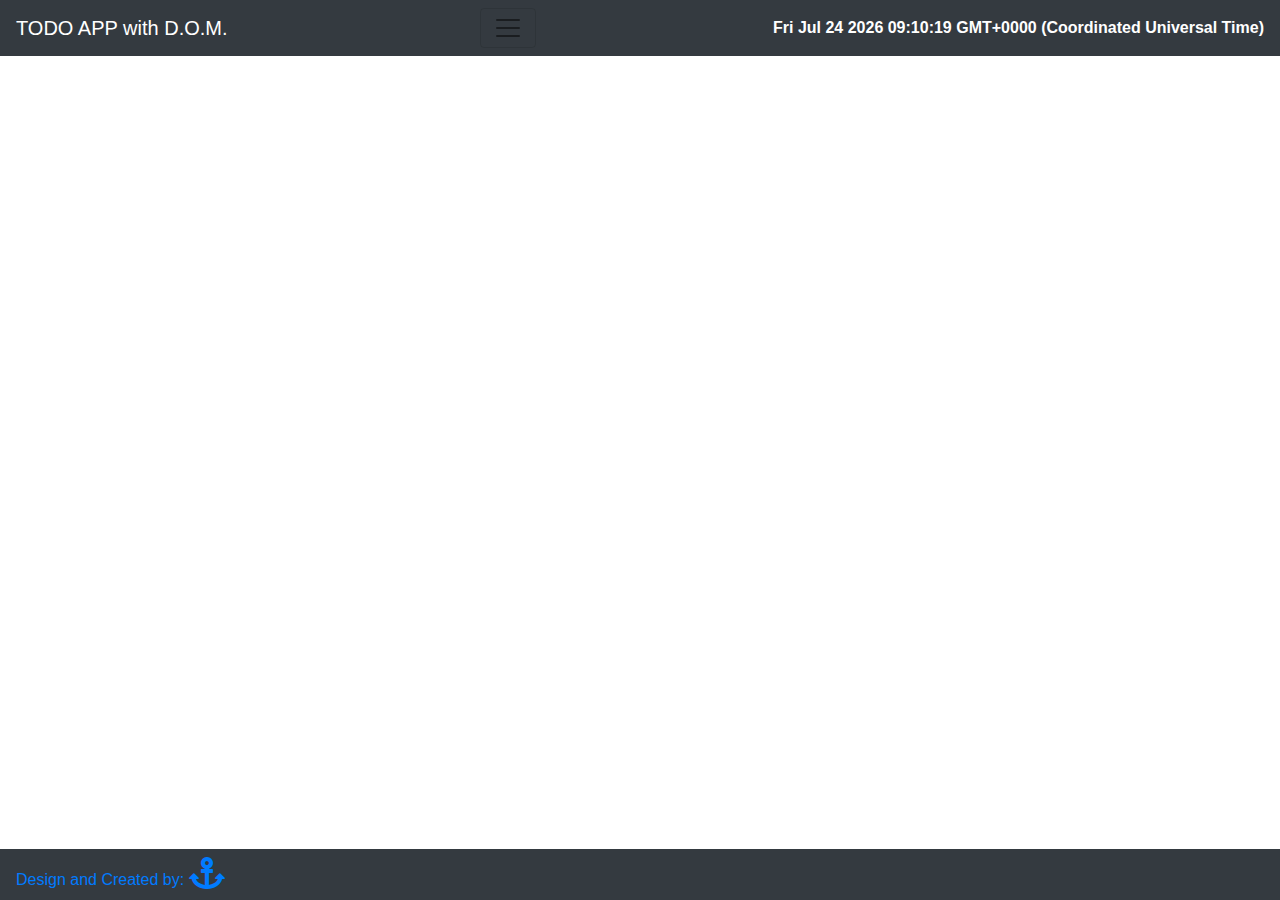
==== todo.html @ 5bbd5e0c "Initial Commit" ====
<!DOCTYPE html>
<html lang="en">
<head>
    <meta charset="UTF-8">
    <meta name="viewport" content="width=device-width, initial-scale=1.0">
    <meta http-equiv="X-UA-Compatible" content="ie=edge">
    <link rel="stylesheet" href="https://use.fontawesome.com/releases/v5.3.1/css/all.css">
    <link rel="stylesheet" href="https://stackpath.bootstrapcdn.com/bootstrap/4.1.3/css/bootstrap.min.css" >
    <link rel="icon" href="images/icons8-graduation-cap-24.png" type="image/gif" sizes="16x16">
    <script src="https://code.jquery.com/jquery-3.3.1.slim.min.js"></script>
    <link rel="stylesheet" href="CSS/todo.css">
    <!-- Alertify -->
    <!-- CSS -->
    <link rel="stylesheet" href="css/alertify.css">
    <title>TODO APP with D.O.M.</title>
</head>
<body class="bg">
    <nav class=" navbar navbar-light fixed-top bg-dark">
        <a class=" navbar-brand" style="color:white;" href="javascript:void(0)">TODO APP with D.O.M.</a>
            <button  id="btn" class=" navbar-toggler" type="button" data-toggle="collapse" data-target="#navbarSupportedContent" aria-controls="navbarSupportedContent" aria-expanded="false" aria-label="Toggle navigation">
                <span  class=" navbar-toggler-icon"></span>
            </button>
                <div class='c' id="navbarToggleExternalContent">
                    <script>
                        document.write("<strong  style='color:white; display'block';>" + (new Date()).toString() + "</strong>");
                    </script>
                </div>
                
    </nav>
                <br>
                <br>
                <br>
            <div class="container">
            <!-- Start Todo App -->
                <div id="toDo" class="container"></div>
            <!-- End Todo App -->
            </div>
    <nav  id="btn" class="navbar fixed-bottom navbar-light bg-light bg-dark" >
        <a class="bg-light bg-dark a"  href="javascript:void(0)">Design and Created by: <i class="fas fa-anchor fa-2x"></i></i></a>
    </nav>
</div>
<script src="https://cdnjs.cloudflare.com/ajax/libs/popper.js/1.14.3/umd/popper.min.js"></script>
<script src="https://stackpath.bootstrapcdn.com/bootstrap/4.1.1/js/bootstrap.min.js"></script>
<script src="js/alertify.js"></script>
<script src="js/alertify.min.js"></script>

      <script>
      $('#btn').on('click', function(){
          $('.c').toggle();
      })
      </script>
      <script src="js/todo.js"></script>
</body>
</html>
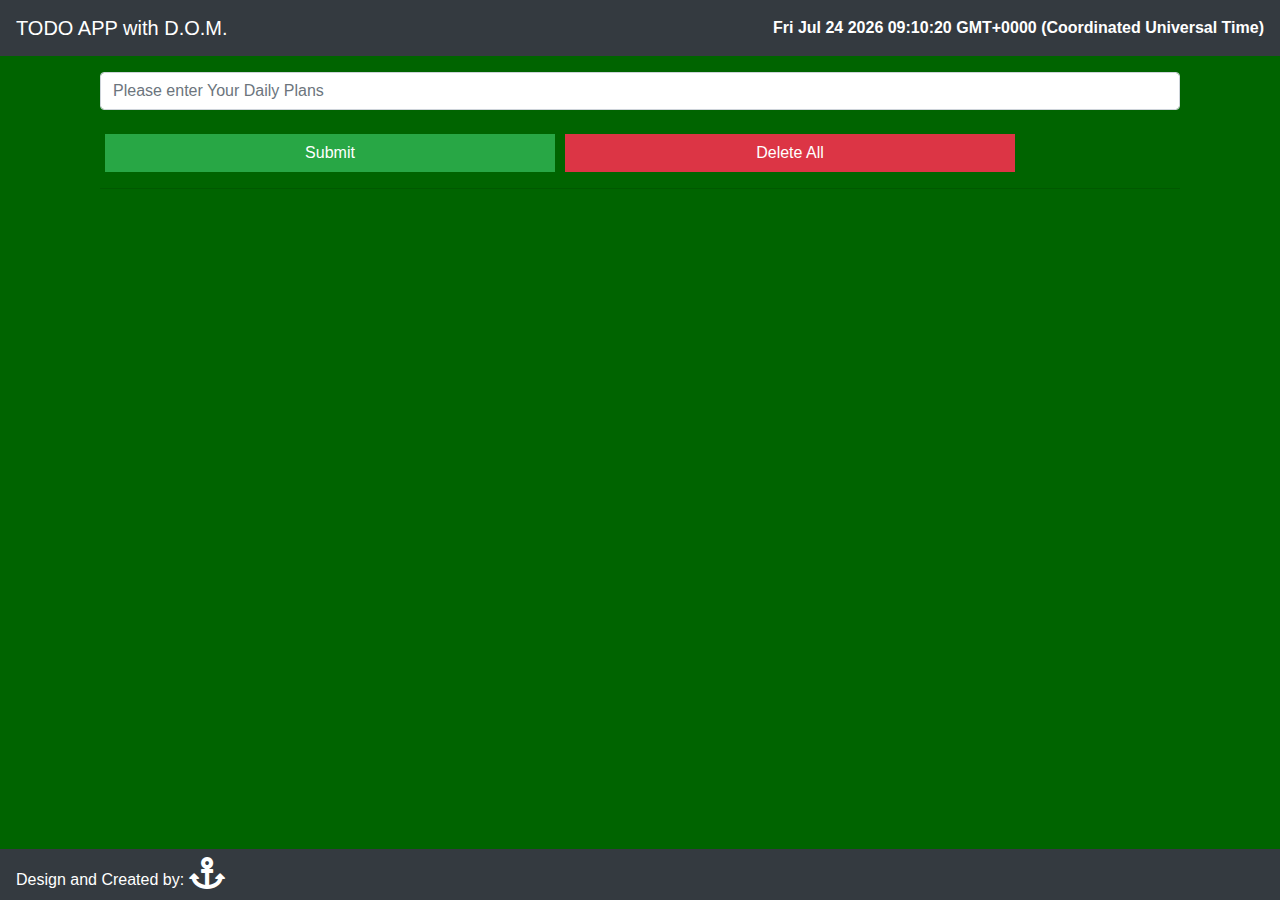
==== commit 950bec71: "Update Commit" ====
--- a/todo.html
+++ b/todo.html
@@ -8,7 +8,7 @@
     <link rel="stylesheet" href="https://stackpath.bootstrapcdn.com/bootstrap/4.1.3/css/bootstrap.min.css" >
     <link rel="icon" href="images/icons8-graduation-cap-24.png" type="image/gif" sizes="16x16">
     <script src="https://code.jquery.com/jquery-3.3.1.slim.min.js"></script>
-    <link rel="stylesheet" href="CSS/todo.css">
+    <link rel="stylesheet" href="css/todo.css">
     <!-- Alertify -->
     <!-- CSS -->
     <link rel="stylesheet" href="css/alertify.css">
@@ -51,4 +51,4 @@
       </script>
       <script src="js/todo.js"></script>
 </body>
-</html>+</html>
--- a/css/todo.css
+++ b/css/todo.css
@@ -0,0 +1,99 @@
+.bg{
+    background-color: darkgreen;
+    /* background-position: center; */
+    /* background-size: 100%; */
+    height: 768px;
+}
+
+.fa-edit{
+    color: green;
+    font-size: 18px;
+    padding: 0 5px;
+    float: right;
+    
+}
+.fa-times{
+    color: red;
+    font-size: 20px;
+    padding: 0 5px;
+    float: right;
+}
+#alert{
+    text-align: left;
+}
+.btn {
+    margin: 0 5px;
+    /* padding: 10px 90px; */
+    border-radius: 0 0;
+
+}
+.alert {
+    /* padding: 0px 10px;
+    margin: 0px 10px; */
+    list-style: none;
+    
+}
+
+.a{
+    color: white;
+    text-align: center;
+}
+.c {
+    display: block;
+    transition: all 0.2s ease ease-in-out;
+}
+
+
+
+.navbar-toggler{
+    display: block;
+    background-color: white;
+}
+@media (min-width: 768px) { 
+    .navbar-header {
+        float: none;
+    }
+    .sa {
+        display:block;
+    }
+    .navbar-left,.navbar-right {
+        float: none !important;
+    }
+    .navbar-toggler {
+        display: none;
+    }
+    .navbar-collapse {
+        border-top: 1px solid transparent;
+        box-shadow: inset 0 1px 0 rgba(255,255,255,0.1);
+    }
+    .navbar-fixed-top {
+        top: 0;
+        border-width: 0 0 1px;
+    }
+    .navbar-collapse.collapse {
+        display: none!important;
+    }
+    .navbar-nav {
+        float: none!important;
+        margin-top: 7.5px;
+    }
+    .navbar-nav>li {
+        float: none;
+    }
+    .navbar-nav>li>a {
+        padding-top: 10px;
+        padding-bottom: 10px;
+    }
+    .collapse.in{
+        display:block !important;
+    }
+    .bg{
+        background-color: darkgreen;
+        /* background-position: center; */
+        background-size: 100%;
+    }
+
+}
+
+
+
--- a/css/alertify.css
+++ b/css/alertify.css
@@ -0,0 +1,938 @@
+/**
+ * alertifyjs 1.11.1 http://alertifyjs.com
+ * AlertifyJS is a javascript framework for developing pretty browser dialogs and notifications.
+ * Copyright 2018 Mohammad Younes <Mohammad@alertifyjs.com> (http://alertifyjs.com) 
+ * Licensed under GPL 3 <https://opensource.org/licenses/gpl-3.0>*/
+.alertify .ajs-dimmer {
+  position: fixed;
+  z-index: 1981;
+  top: 0;
+  right: 0;
+  bottom: 0;
+  left: 0;
+  padding: 0;
+  margin: 0;
+  background-color: #252525;
+  opacity: .5;
+}
+.alertify .ajs-modal {
+  position: fixed;
+  top: 0;
+  right: 0;
+  left: 0;
+  bottom: 0;
+  padding: 0;
+  overflow-y: auto;
+  z-index: 1981;
+}
+.alertify .ajs-dialog {
+  position: relative;
+  margin: 5% auto;
+  min-height: 110px;
+  max-width: 500px;
+  padding: 24px 24px 0 24px;
+  outline: 0;
+  background-color: #fff;
+}
+.alertify .ajs-dialog.ajs-capture:before {
+  content: '';
+  position: absolute;
+  top: 0;
+  right: 0;
+  bottom: 0;
+  left: 0;
+  display: block;
+  z-index: 1;
+}
+.alertify .ajs-reset {
+  position: absolute !important;
+  display: inline !important;
+  width: 0 !important;
+  height: 0 !important;
+  opacity: 0 !important;
+}
+.alertify .ajs-commands {
+  position: absolute;
+  right: 4px;
+  margin: -14px 24px 0 0;
+  z-index: 2;
+}
+.alertify .ajs-commands button {
+  display: none;
+  width: 10px;
+  height: 10px;
+  margin-left: 10px;
+  padding: 10px;
+  border: 0;
+  background-color: transparent;
+  background-repeat: no-repeat;
+  background-position: center;
+  cursor: pointer;
+}
+.alertify .ajs-commands button.ajs-close {
+  background-image: url([data-uri]);
+}
+.alertify .ajs-commands button.ajs-maximize {
+  background-image: url([data-uri]);
+}
+.alertify .ajs-header {
+  margin: -24px;
+  margin-bottom: 0;
+  padding: 16px 24px;
+  background-color: #fff;
+}
+.alertify .ajs-body {
+  min-height: 56px;
+}
+.alertify .ajs-body .ajs-content {
+  padding: 16px 24px 16px 16px;
+}
+.alertify .ajs-footer {
+  padding: 4px;
+  margin-left: -24px;
+  margin-right: -24px;
+  min-height: 43px;
+  background-color: #fff;
+}
+.alertify .ajs-footer .ajs-buttons.ajs-primary {
+  text-align: right;
+}
+.alertify .ajs-footer .ajs-buttons.ajs-primary .ajs-button {
+  margin: 4px;
+}
+.alertify .ajs-footer .ajs-buttons.ajs-auxiliary {
+  float: left;
+  clear: none;
+  text-align: left;
+}
+.alertify .ajs-footer .ajs-buttons.ajs-auxiliary .ajs-button {
+  margin: 4px;
+}
+.alertify .ajs-footer .ajs-buttons .ajs-button {
+  min-width: 88px;
+  min-height: 35px;
+}
+.alertify .ajs-handle {
+  position: absolute;
+  display: none;
+  width: 10px;
+  height: 10px;
+  right: 0;
+  bottom: 0;
+  z-index: 1;
+  background-image: url([data-uri]);
+  -webkit-transform: scaleX(1) /*rtl:scaleX(-1)*/;
+          transform: scaleX(1) /*rtl:scaleX(-1)*/;
+  cursor: se-resize;
+}
+.alertify.ajs-no-overflow .ajs-body .ajs-content {
+  overflow: hidden !important;
+}
+.alertify.ajs-no-padding.ajs-maximized .ajs-body .ajs-content {
+  left: 0;
+  right: 0;
+  padding: 0;
+}
+.alertify.ajs-no-padding:not(.ajs-maximized) .ajs-body {
+  margin-left: -24px;
+  margin-right: -24px;
+}
+.alertify.ajs-no-padding:not(.ajs-maximized) .ajs-body .ajs-content {
+  padding: 0;
+}
+.alertify.ajs-no-padding.ajs-resizable .ajs-body .ajs-content {
+  left: 0;
+  right: 0;
+}
+.alertify.ajs-maximizable .ajs-commands button.ajs-maximize,
+.alertify.ajs-maximizable .ajs-commands button.ajs-restore {
+  display: inline-block;
+}
+.alertify.ajs-closable .ajs-commands button.ajs-close {
+  display: inline-block;
+}
+.alertify.ajs-maximized .ajs-dialog {
+  width: 100% !important;
+  height: 100% !important;
+  max-width: none !important;
+  margin: 0 auto !important;
+  top: 0 !important;
+  left: 0 !important;
+}
+.alertify.ajs-maximized.ajs-modeless .ajs-modal {
+  position: fixed !important;
+  min-height: 100% !important;
+  max-height: none !important;
+  margin: 0 !important;
+}
+.alertify.ajs-maximized .ajs-commands button.ajs-maximize {
+  background-image: url([data-uri]);
+}
+.alertify.ajs-resizable .ajs-dialog,
+.alertify.ajs-maximized .ajs-dialog {
+  padding: 0;
+}
+.alertify.ajs-resizable .ajs-commands,
+.alertify.ajs-maximized .ajs-commands {
+  margin: 14px 24px 0 0;
+}
+.alertify.ajs-resizable .ajs-header,
+.alertify.ajs-maximized .ajs-header {
+  position: absolute;
+  top: 0;
+  left: 0;
+  right: 0;
+  margin: 0;
+  padding: 16px 24px;
+}
+.alertify.ajs-resizable .ajs-body,
+.alertify.ajs-maximized .ajs-body {
+  min-height: 224px;
+  display: inline-block;
+}
+.alertify.ajs-resizable .ajs-body .ajs-content,
+.alertify.ajs-maximized .ajs-body .ajs-content {
+  position: absolute;
+  top: 50px;
+  right: 24px;
+  bottom: 50px;
+  left: 24px;
+  overflow: auto;
+}
+.alertify.ajs-resizable .ajs-footer,
+.alertify.ajs-maximized .ajs-footer {
+  position: absolute;
+  left: 0;
+  right: 0;
+  bottom: 0;
+  margin: 0;
+}
+.alertify.ajs-resizable:not(.ajs-maximized) .ajs-dialog {
+  min-width: 548px;
+}
+.alertify.ajs-resizable:not(.ajs-maximized) .ajs-handle {
+  display: block;
+}
+.alertify.ajs-movable:not(.ajs-maximized) .ajs-header {
+  cursor: move;
+}
+.alertify.ajs-modeless .ajs-dimmer,
+.alertify.ajs-modeless .ajs-reset {
+  display: none;
+}
+.alertify.ajs-modeless .ajs-modal {
+  overflow: visible;
+  max-width: none;
+  max-height: 0;
+}
+.alertify.ajs-modeless.ajs-pinnable .ajs-commands button.ajs-pin {
+  display: inline-block;
+  background-image: url([data-uri]);
+}
+.alertify.ajs-modeless.ajs-unpinned .ajs-modal {
+  position: absolute;
+}
+.alertify.ajs-modeless.ajs-unpinned .ajs-commands button.ajs-pin {
+  background-image: url([data-uri]);
+}
+.alertify.ajs-modeless:not(.ajs-unpinned) .ajs-body {
+  max-height: 500px;
+  overflow: auto;
+}
+.alertify.ajs-basic .ajs-header {
+  opacity: 0;
+}
+.alertify.ajs-basic .ajs-footer {
+  visibility: hidden;
+}
+.alertify.ajs-frameless .ajs-header {
+  position: absolute;
+  top: 0;
+  left: 0;
+  right: 0;
+  min-height: 60px;
+  margin: 0;
+  padding: 0;
+  opacity: 0;
+  z-index: 1;
+}
+.alertify.ajs-frameless .ajs-footer {
+  display: none;
+}
+.alertify.ajs-frameless .ajs-body .ajs-content {
+  position: absolute;
+  top: 0;
+  right: 0;
+  bottom: 0;
+  left: 0;
+}
+.alertify.ajs-frameless:not(.ajs-resizable) .ajs-dialog {
+  padding-top: 0;
+}
+.alertify.ajs-frameless:not(.ajs-resizable) .ajs-dialog .ajs-commands {
+  margin-top: 0;
+}
+.ajs-no-overflow {
+  overflow: hidden !important;
+  outline: none;
+}
+.ajs-no-overflow.ajs-fixed {
+  position: fixed;
+  top: 0;
+  right: 0;
+  bottom: 0;
+  left: 0;
+  overflow-y: scroll!important;
+}
+.ajs-no-selection,
+.ajs-no-selection * {
+  -webkit-user-select: none;
+     -moz-user-select: none;
+      -ms-user-select: none;
+          user-select: none;
+}
+@media screen and (max-width: 568px) {
+  .alertify .ajs-dialog {
+    min-width: 150px;
+  }
+  .alertify:not(.ajs-maximized) .ajs-modal {
+    padding: 0 5%;
+  }
+  .alertify:not(.ajs-maximized).ajs-resizable .ajs-dialog {
+    min-width: initial;
+    min-width: auto /*IE fallback*/;
+  }
+}
+@-moz-document url-prefix() {
+  .alertify button:focus {
+    outline: 1px dotted #3593D2;
+  }
+}
+.alertify .ajs-dimmer,
+.alertify .ajs-modal {
+  -webkit-transform: translate3d(0, 0, 0);
+          transform: translate3d(0, 0, 0);
+  -webkit-transition-property: opacity, visibility;
+  transition-property: opacity, visibility;
+  -webkit-transition-timing-function: linear;
+          transition-timing-function: linear;
+  -webkit-transition-duration: 250ms;
+          transition-duration: 250ms;
+}
+.alertify.ajs-hidden .ajs-dimmer,
+.alertify.ajs-hidden .ajs-modal {
+  visibility: hidden;
+  opacity: 0;
+}
+.alertify.ajs-in:not(.ajs-hidden) .ajs-dialog {
+  -webkit-animation-duration: 500ms;
+          animation-duration: 500ms;
+}
+.alertify.ajs-out.ajs-hidden .ajs-dialog {
+  -webkit-animation-duration: 250ms;
+          animation-duration: 250ms;
+}
+.alertify .ajs-dialog.ajs-shake {
+  -webkit-animation-name: ajs-shake;
+          animation-name: ajs-shake;
+  -webkit-animation-duration: .1s;
+          animation-duration: .1s;
+  -webkit-animation-fill-mode: both;
+          animation-fill-mode: both;
+}
+@-webkit-keyframes ajs-shake {
+  0%,
+  100% {
+    -webkit-transform: translate3d(0, 0, 0);
+            transform: translate3d(0, 0, 0);
+  }
+  10%,
+  30%,
+  50%,
+  70%,
+  90% {
+    -webkit-transform: translate3d(-10px, 0, 0);
+            transform: translate3d(-10px, 0, 0);
+  }
+  20%,
+  40%,
+  60%,
+  80% {
+    -webkit-transform: translate3d(10px, 0, 0);
+            transform: translate3d(10px, 0, 0);
+  }
+}
+@keyframes ajs-shake {
+  0%,
+  100% {
+    -webkit-transform: translate3d(0, 0, 0);
+            transform: translate3d(0, 0, 0);
+  }
+  10%,
+  30%,
+  50%,
+  70%,
+  90% {
+    -webkit-transform: translate3d(-10px, 0, 0);
+            transform: translate3d(-10px, 0, 0);
+  }
+  20%,
+  40%,
+  60%,
+  80% {
+    -webkit-transform: translate3d(10px, 0, 0);
+            transform: translate3d(10px, 0, 0);
+  }
+}
+.alertify.ajs-slide.ajs-in:not(.ajs-hidden) .ajs-dialog {
+  -webkit-animation-name: ajs-slideIn;
+          animation-name: ajs-slideIn;
+  -webkit-animation-timing-function: cubic-bezier(0.175, 0.885, 0.32, 1.275);
+          animation-timing-function: cubic-bezier(0.175, 0.885, 0.32, 1.275);
+}
+.alertify.ajs-slide.ajs-out.ajs-hidden .ajs-dialog {
+  -webkit-animation-name: ajs-slideOut;
+          animation-name: ajs-slideOut;
+  -webkit-animation-timing-function: cubic-bezier(0.6, -0.28, 0.735, 0.045);
+          animation-timing-function: cubic-bezier(0.6, -0.28, 0.735, 0.045);
+}
+.alertify.ajs-zoom.ajs-in:not(.ajs-hidden) .ajs-dialog {
+  -webkit-animation-name: ajs-zoomIn;
+          animation-name: ajs-zoomIn;
+}
+.alertify.ajs-zoom.ajs-out.ajs-hidden .ajs-dialog {
+  -webkit-animation-name: ajs-zoomOut;
+          animation-name: ajs-zoomOut;
+}
+.alertify.ajs-fade.ajs-in:not(.ajs-hidden) .ajs-dialog {
+  -webkit-animation-name: ajs-fadeIn;
+          animation-name: ajs-fadeIn;
+}
+.alertify.ajs-fade.ajs-out.ajs-hidden .ajs-dialog {
+  -webkit-animation-name: ajs-fadeOut;
+          animation-name: ajs-fadeOut;
+}
+.alertify.ajs-pulse.ajs-in:not(.ajs-hidden) .ajs-dialog {
+  -webkit-animation-name: ajs-pulseIn;
+          animation-name: ajs-pulseIn;
+}
+.alertify.ajs-pulse.ajs-out.ajs-hidden .ajs-dialog {
+  -webkit-animation-name: ajs-pulseOut;
+          animation-name: ajs-pulseOut;
+}
+.alertify.ajs-flipx.ajs-in:not(.ajs-hidden) .ajs-dialog {
+  -webkit-animation-name: ajs-flipInX;
+          animation-name: ajs-flipInX;
+}
+.alertify.ajs-flipx.ajs-out.ajs-hidden .ajs-dialog {
+  -webkit-animation-name: ajs-flipOutX;
+          animation-name: ajs-flipOutX;
+}
+.alertify.ajs-flipy.ajs-in:not(.ajs-hidden) .ajs-dialog {
+  -webkit-animation-name: ajs-flipInY;
+          animation-name: ajs-flipInY;
+}
+.alertify.ajs-flipy.ajs-out.ajs-hidden .ajs-dialog {
+  -webkit-animation-name: ajs-flipOutY;
+          animation-name: ajs-flipOutY;
+}
+@-webkit-keyframes ajs-pulseIn {
+  0%,
+  20%,
+  40%,
+  60%,
+  80%,
+  100% {
+    -webkit-transition-timing-function: cubic-bezier(0.215, 0.61, 0.355, 1);
+            transition-timing-function: cubic-bezier(0.215, 0.61, 0.355, 1);
+  }
+  0% {
+    opacity: 0;
+    -webkit-transform: scale3d(0.3, 0.3, 0.3);
+            transform: scale3d(0.3, 0.3, 0.3);
+  }
+  20% {
+    -webkit-transform: scale3d(1.1, 1.1, 1.1);
+            transform: scale3d(1.1, 1.1, 1.1);
+  }
+  40% {
+    -webkit-transform: scale3d(0.9, 0.9, 0.9);
+            transform: scale3d(0.9, 0.9, 0.9);
+  }
+  60% {
+    opacity: 1;
+    -webkit-transform: scale3d(1.03, 1.03, 1.03);
+            transform: scale3d(1.03, 1.03, 1.03);
+  }
+  80% {
+    -webkit-transform: scale3d(0.97, 0.97, 0.97);
+            transform: scale3d(0.97, 0.97, 0.97);
+  }
+  100% {
+    opacity: 1;
+    -webkit-transform: scale3d(1, 1, 1);
+            transform: scale3d(1, 1, 1);
+  }
+}
+@keyframes ajs-pulseIn {
+  0%,
+  20%,
+  40%,
+  60%,
+  80%,
+  100% {
+    -webkit-transition-timing-function: cubic-bezier(0.215, 0.61, 0.355, 1);
+            transition-timing-function: cubic-bezier(0.215, 0.61, 0.355, 1);
+  }
+  0% {
+    opacity: 0;
+    -webkit-transform: scale3d(0.3, 0.3, 0.3);
+            transform: scale3d(0.3, 0.3, 0.3);
+  }
+  20% {
+    -webkit-transform: scale3d(1.1, 1.1, 1.1);
+            transform: scale3d(1.1, 1.1, 1.1);
+  }
+  40% {
+    -webkit-transform: scale3d(0.9, 0.9, 0.9);
+            transform: scale3d(0.9, 0.9, 0.9);
+  }
+  60% {
+    opacity: 1;
+    -webkit-transform: scale3d(1.03, 1.03, 1.03);
+            transform: scale3d(1.03, 1.03, 1.03);
+  }
+  80% {
+    -webkit-transform: scale3d(0.97, 0.97, 0.97);
+            transform: scale3d(0.97, 0.97, 0.97);
+  }
+  100% {
+    opacity: 1;
+    -webkit-transform: scale3d(1, 1, 1);
+            transform: scale3d(1, 1, 1);
+  }
+}
+@-webkit-keyframes ajs-pulseOut {
+  20% {
+    -webkit-transform: scale3d(0.9, 0.9, 0.9);
+            transform: scale3d(0.9, 0.9, 0.9);
+  }
+  50%,
+  55% {
+    opacity: 1;
+    -webkit-transform: scale3d(1.1, 1.1, 1.1);
+            transform: scale3d(1.1, 1.1, 1.1);
+  }
+  100% {
+    opacity: 0;
+    -webkit-transform: scale3d(0.3, 0.3, 0.3);
+            transform: scale3d(0.3, 0.3, 0.3);
+  }
+}
+@keyframes ajs-pulseOut {
+  20% {
+    -webkit-transform: scale3d(0.9, 0.9, 0.9);
+            transform: scale3d(0.9, 0.9, 0.9);
+  }
+  50%,
+  55% {
+    opacity: 1;
+    -webkit-transform: scale3d(1.1, 1.1, 1.1);
+            transform: scale3d(1.1, 1.1, 1.1);
+  }
+  100% {
+    opacity: 0;
+    -webkit-transform: scale3d(0.3, 0.3, 0.3);
+            transform: scale3d(0.3, 0.3, 0.3);
+  }
+}
+@-webkit-keyframes ajs-zoomIn {
+  0% {
+    opacity: 0;
+    -webkit-transform: scale3d(0.25, 0.25, 0.25);
+            transform: scale3d(0.25, 0.25, 0.25);
+  }
+  100% {
+    opacity: 1;
+    -webkit-transform: scale3d(1, 1, 1);
+            transform: scale3d(1, 1, 1);
+  }
+}
+@keyframes ajs-zoomIn {
+  0% {
+    opacity: 0;
+    -webkit-transform: scale3d(0.25, 0.25, 0.25);
+            transform: scale3d(0.25, 0.25, 0.25);
+  }
+  100% {
+    opacity: 1;
+    -webkit-transform: scale3d(1, 1, 1);
+            transform: scale3d(1, 1, 1);
+  }
+}
+@-webkit-keyframes ajs-zoomOut {
+  0% {
+    opacity: 1;
+    -webkit-transform: scale3d(1, 1, 1);
+            transform: scale3d(1, 1, 1);
+  }
+  100% {
+    opacity: 0;
+    -webkit-transform: scale3d(0.25, 0.25, 0.25);
+            transform: scale3d(0.25, 0.25, 0.25);
+  }
+}
+@keyframes ajs-zoomOut {
+  0% {
+    opacity: 1;
+    -webkit-transform: scale3d(1, 1, 1);
+            transform: scale3d(1, 1, 1);
+  }
+  100% {
+    opacity: 0;
+    -webkit-transform: scale3d(0.25, 0.25, 0.25);
+            transform: scale3d(0.25, 0.25, 0.25);
+  }
+}
+@-webkit-keyframes ajs-fadeIn {
+  0% {
+    opacity: 0;
+  }
+  100% {
+    opacity: 1;
+  }
+}
+@keyframes ajs-fadeIn {
+  0% {
+    opacity: 0;
+  }
+  100% {
+    opacity: 1;
+  }
+}
+@-webkit-keyframes ajs-fadeOut {
+  0% {
+    opacity: 1;
+  }
+  100% {
+    opacity: 0;
+  }
+}
+@keyframes ajs-fadeOut {
+  0% {
+    opacity: 1;
+  }
+  100% {
+    opacity: 0;
+  }
+}
+@-webkit-keyframes ajs-flipInX {
+  0% {
+    -webkit-transform: perspective(400px) rotate3d(1, 0, 0, 90deg);
+            transform: perspective(400px) rotate3d(1, 0, 0, 90deg);
+    -webkit-transition-timing-function: ease-in;
+            transition-timing-function: ease-in;
+    opacity: 0;
+  }
+  40% {
+    -webkit-transform: perspective(400px) rotate3d(1, 0, 0, -20deg);
+            transform: perspective(400px) rotate3d(1, 0, 0, -20deg);
+    -webkit-transition-timing-function: ease-in;
+            transition-timing-function: ease-in;
+  }
+  60% {
+    -webkit-transform: perspective(400px) rotate3d(1, 0, 0, 10deg);
+            transform: perspective(400px) rotate3d(1, 0, 0, 10deg);
+    opacity: 1;
+  }
+  80% {
+    -webkit-transform: perspective(400px) rotate3d(1, 0, 0, -5deg);
+            transform: perspective(400px) rotate3d(1, 0, 0, -5deg);
+  }
+  100% {
+    -webkit-transform: perspective(400px);
+            transform: perspective(400px);
+  }
+}
+@keyframes ajs-flipInX {
+  0% {
+    -webkit-transform: perspective(400px) rotate3d(1, 0, 0, 90deg);
+            transform: perspective(400px) rotate3d(1, 0, 0, 90deg);
+    -webkit-transition-timing-function: ease-in;
+            transition-timing-function: ease-in;
+    opacity: 0;
+  }
+  40% {
+    -webkit-transform: perspective(400px) rotate3d(1, 0, 0, -20deg);
+            transform: perspective(400px) rotate3d(1, 0, 0, -20deg);
+    -webkit-transition-timing-function: ease-in;
+            transition-timing-function: ease-in;
+  }
+  60% {
+    -webkit-transform: perspective(400px) rotate3d(1, 0, 0, 10deg);
+            transform: perspective(400px) rotate3d(1, 0, 0, 10deg);
+    opacity: 1;
+  }
+  80% {
+    -webkit-transform: perspective(400px) rotate3d(1, 0, 0, -5deg);
+            transform: perspective(400px) rotate3d(1, 0, 0, -5deg);
+  }
+  100% {
+    -webkit-transform: perspective(400px);
+            transform: perspective(400px);
+  }
+}
+@-webkit-keyframes ajs-flipOutX {
+  0% {
+    -webkit-transform: perspective(400px);
+            transform: perspective(400px);
+  }
+  30% {
+    -webkit-transform: perspective(400px) rotate3d(1, 0, 0, -20deg);
+            transform: perspective(400px) rotate3d(1, 0, 0, -20deg);
+    opacity: 1;
+  }
+  100% {
+    -webkit-transform: perspective(400px) rotate3d(1, 0, 0, 90deg);
+            transform: perspective(400px) rotate3d(1, 0, 0, 90deg);
+    opacity: 0;
+  }
+}
+@keyframes ajs-flipOutX {
+  0% {
+    -webkit-transform: perspective(400px);
+            transform: perspective(400px);
+  }
+  30% {
+    -webkit-transform: perspective(400px) rotate3d(1, 0, 0, -20deg);
+            transform: perspective(400px) rotate3d(1, 0, 0, -20deg);
+    opacity: 1;
+  }
+  100% {
+    -webkit-transform: perspective(400px) rotate3d(1, 0, 0, 90deg);
+            transform: perspective(400px) rotate3d(1, 0, 0, 90deg);
+    opacity: 0;
+  }
+}
+@-webkit-keyframes ajs-flipInY {
+  0% {
+    -webkit-transform: perspective(400px) rotate3d(0, 1, 0, 90deg);
+            transform: perspective(400px) rotate3d(0, 1, 0, 90deg);
+    -webkit-transition-timing-function: ease-in;
+            transition-timing-function: ease-in;
+    opacity: 0;
+  }
+  40% {
+    -webkit-transform: perspective(400px) rotate3d(0, 1, 0, -20deg);
+            transform: perspective(400px) rotate3d(0, 1, 0, -20deg);
+    -webkit-transition-timing-function: ease-in;
+            transition-timing-function: ease-in;
+  }
+  60% {
+    -webkit-transform: perspective(400px) rotate3d(0, 1, 0, 10deg);
+            transform: perspective(400px) rotate3d(0, 1, 0, 10deg);
+    opacity: 1;
+  }
+  80% {
+    -webkit-transform: perspective(400px) rotate3d(0, 1, 0, -5deg);
+            transform: perspective(400px) rotate3d(0, 1, 0, -5deg);
+  }
+  100% {
+    -webkit-transform: perspective(400px);
+            transform: perspective(400px);
+  }
+}
+@keyframes ajs-flipInY {
+  0% {
+    -webkit-transform: perspective(400px) rotate3d(0, 1, 0, 90deg);
+            transform: perspective(400px) rotate3d(0, 1, 0, 90deg);
+    -webkit-transition-timing-function: ease-in;
+            transition-timing-function: ease-in;
+    opacity: 0;
+  }
+  40% {
+    -webkit-transform: perspective(400px) rotate3d(0, 1, 0, -20deg);
+            transform: perspective(400px) rotate3d(0, 1, 0, -20deg);
+    -webkit-transition-timing-function: ease-in;
+            transition-timing-function: ease-in;
+  }
+  60% {
+    -webkit-transform: perspective(400px) rotate3d(0, 1, 0, 10deg);
+            transform: perspective(400px) rotate3d(0, 1, 0, 10deg);
+    opacity: 1;
+  }
+  80% {
+    -webkit-transform: perspective(400px) rotate3d(0, 1, 0, -5deg);
+            transform: perspective(400px) rotate3d(0, 1, 0, -5deg);
+  }
+  100% {
+    -webkit-transform: perspective(400px);
+            transform: perspective(400px);
+  }
+}
+@-webkit-keyframes ajs-flipOutY {
+  0% {
+    -webkit-transform: perspective(400px);
+            transform: perspective(400px);
+  }
+  30% {
+    -webkit-transform: perspective(400px) rotate3d(0, 1, 0, -15deg);
+            transform: perspective(400px) rotate3d(0, 1, 0, -15deg);
+    opacity: 1;
+  }
+  100% {
+    -webkit-transform: perspective(400px) rotate3d(0, 1, 0, 90deg);
+            transform: perspective(400px) rotate3d(0, 1, 0, 90deg);
+    opacity: 0;
+  }
+}
+@keyframes ajs-flipOutY {
+  0% {
+    -webkit-transform: perspective(400px);
+            transform: perspective(400px);
+  }
+  30% {
+    -webkit-transform: perspective(400px) rotate3d(0, 1, 0, -15deg);
+            transform: perspective(400px) rotate3d(0, 1, 0, -15deg);
+    opacity: 1;
+  }
+  100% {
+    -webkit-transform: perspective(400px) rotate3d(0, 1, 0, 90deg);
+            transform: perspective(400px) rotate3d(0, 1, 0, 90deg);
+    opacity: 0;
+  }
+}
+@-webkit-keyframes ajs-slideIn {
+  0% {
+    margin-top: -100%;
+  }
+  100% {
+    margin-top: 5%;
+  }
+}
+@keyframes ajs-slideIn {
+  0% {
+    margin-top: -100%;
+  }
+  100% {
+    margin-top: 5%;
+  }
+}
+@-webkit-keyframes ajs-slideOut {
+  0% {
+    margin-top: 5%;
+  }
+  100% {
+    margin-top: -100%;
+  }
+}
+@keyframes ajs-slideOut {
+  0% {
+    margin-top: 5%;
+  }
+  100% {
+    margin-top: -100%;
+  }
+}
+.alertify-notifier {
+  position: fixed;
+  width: 0;
+  overflow: visible;
+  z-index: 1982;
+  -webkit-transform: translate3d(0, 0, 0);
+          transform: translate3d(0, 0, 0);
+}
+.alertify-notifier .ajs-message {
+  position: relative;
+  width: 260px;
+  max-height: 0;
+  padding: 0;
+  opacity: 0;
+  margin: 0;
+  -webkit-transform: translate3d(0, 0, 0);
+          transform: translate3d(0, 0, 0);
+  -webkit-transition-duration: 250ms;
+          transition-duration: 250ms;
+  -webkit-transition-timing-function: linear;
+          transition-timing-function: linear;
+}
+.alertify-notifier .ajs-message.ajs-visible {
+  -webkit-transition-duration: 500ms;
+          transition-duration: 500ms;
+  -webkit-transition-timing-function: cubic-bezier(0.175, 0.885, 0.32, 1.275);
+          transition-timing-function: cubic-bezier(0.175, 0.885, 0.32, 1.275);
+  opacity: 1;
+  max-height: 100%;
+  padding: 15px;
+  margin-top: 10px;
+}
+.alertify-notifier .ajs-message.ajs-success {
+  background: rgba(91, 189, 114, 0.95);
+}
+.alertify-notifier .ajs-message.ajs-error {
+  background: rgba(217, 92, 92, 0.95);
+}
+.alertify-notifier .ajs-message.ajs-warning {
+  background: rgba(252, 248, 215, 0.95);
+}
+.alertify-notifier .ajs-message .ajs-close {
+  position: absolute;
+  top: 0;
+  right: 0;
+  width: 16px;
+  height: 16px;
+  cursor: pointer;
+  background-image: url([data-uri]);
+  background-repeat: no-repeat;
+  background-position: center center;
+  background-color: rgba(0, 0, 0, 0.5);
+  border-top-right-radius: 2px;
+}
+.alertify-notifier.ajs-top {
+  top: 10px;
+}
+.alertify-notifier.ajs-bottom {
+  bottom: 10px;
+}
+.alertify-notifier.ajs-right {
+  right: 10px;
+}
+.alertify-notifier.ajs-right .ajs-message {
+  right: -320px;
+}
+.alertify-notifier.ajs-right .ajs-message.ajs-visible {
+  right: 290px;
+}
+.alertify-notifier.ajs-left {
+  left: 10px;
+}
+.alertify-notifier.ajs-left .ajs-message {
+  left: -300px;
+}
+.alertify-notifier.ajs-left .ajs-message.ajs-visible {
+  left: 0;
+}
+.alertify-notifier.ajs-center {
+  left: 50%;
+}
+.alertify-notifier.ajs-center .ajs-message {
+  -webkit-transform: translateX(-50%);
+          transform: translateX(-50%);
+}
+.alertify-notifier.ajs-center .ajs-message.ajs-visible {
+  left: 50%;
+  -webkit-transition-timing-function: cubic-bezier(0.57, 0.43, 0.1, 0.65);
+          transition-timing-function: cubic-bezier(0.57, 0.43, 0.1, 0.65);
+}
+.alertify-notifier.ajs-center.ajs-top .ajs-message {
+  top: -300px;
+}
+.alertify-notifier.ajs-center.ajs-top .ajs-message.ajs-visible {
+  top: 0;
+}
+.alertify-notifier.ajs-center.ajs-bottom .ajs-message {
+  bottom: -300px;
+}
+.alertify-notifier.ajs-center.ajs-bottom .ajs-message.ajs-visible {
+  bottom: 0;
+}
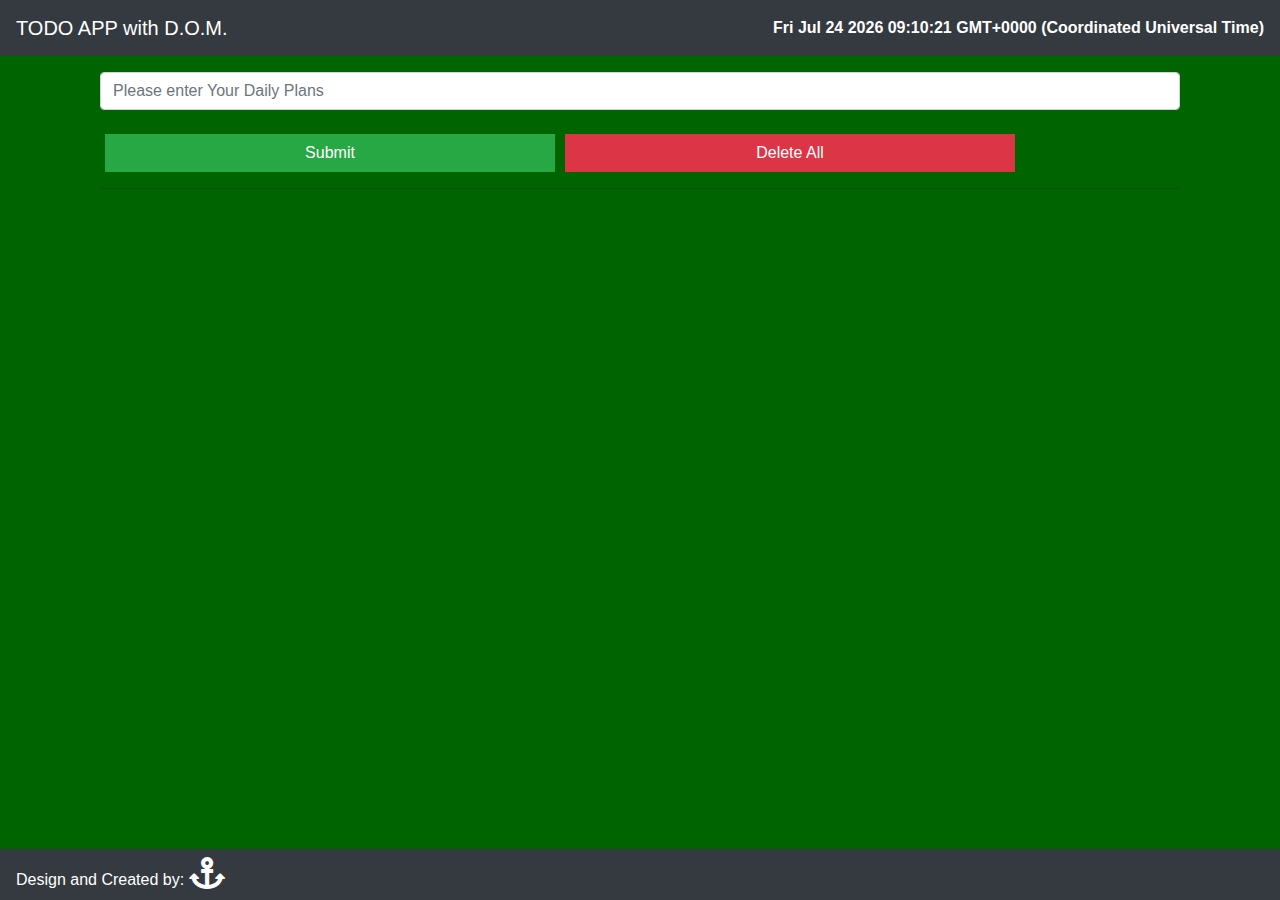
==== commit e97b9e15: "Update" ====
--- a/todo.html
+++ b/todo.html
@@ -8,10 +8,10 @@
     <link rel="stylesheet" href="https://stackpath.bootstrapcdn.com/bootstrap/4.1.3/css/bootstrap.min.css" >
     <link rel="icon" href="images/icons8-graduation-cap-24.png" type="image/gif" sizes="16x16">
     <script src="https://code.jquery.com/jquery-3.3.1.slim.min.js"></script>
-    <link rel="stylesheet" href="css/todo.css">
+    <link rel="stylesheet" href="./css/todo.css">
     <!-- Alertify -->
     <!-- CSS -->
-    <link rel="stylesheet" href="css/alertify.css">
+    <link rel="stylesheet" href="./css/alertify.css">
     <title>TODO APP with D.O.M.</title>
 </head>
 <body class="bg">
